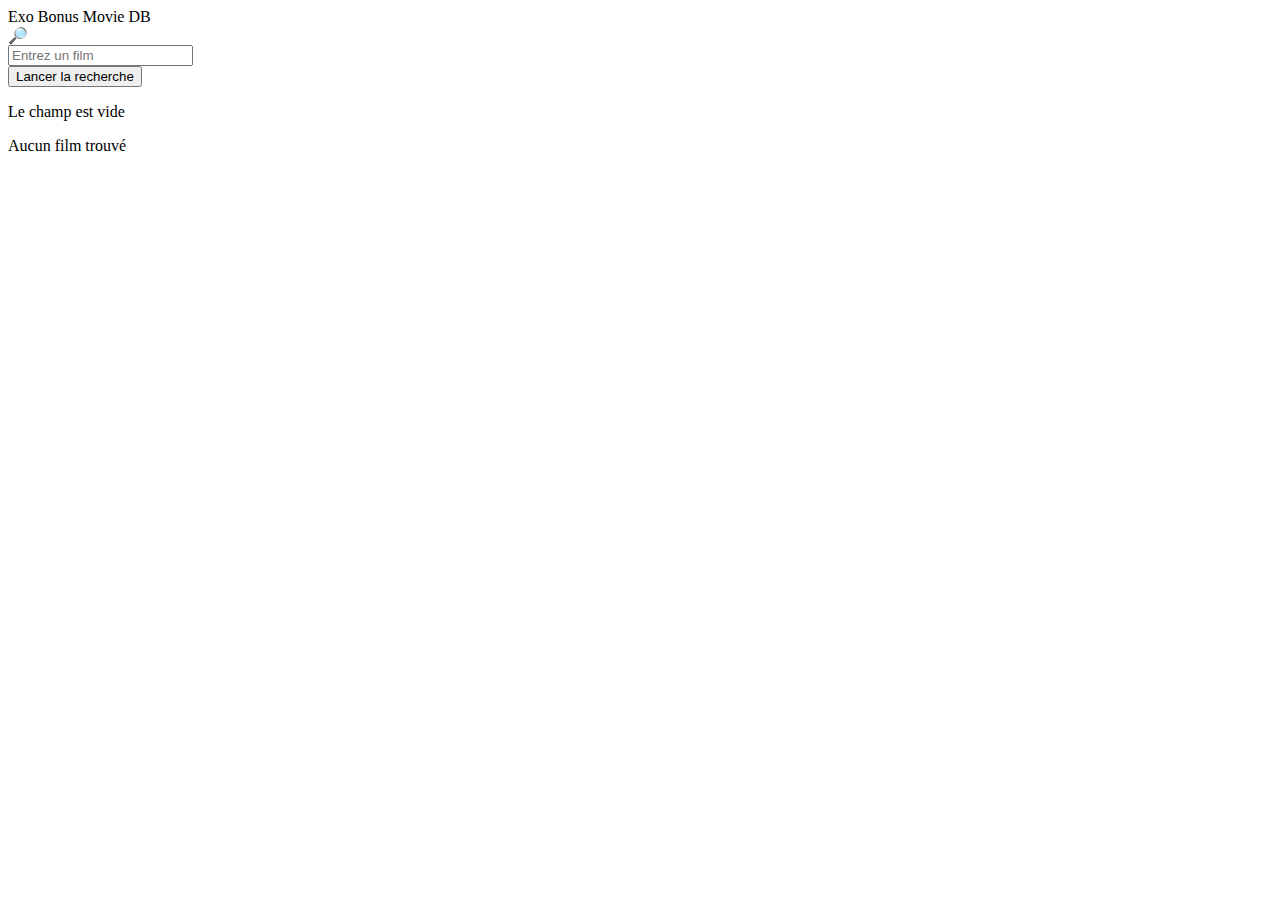
==== index.html @ 5e142048 "add search and film" ====
<!DOCTYPE html>
<html>
  <head>
    <title>Exercice</title>
    <link
      href="https://cdn.jsdelivr.net/npm/bootstrap@5.0.0/dist/css/bootstrap.min.css"
      rel="stylesheet"
      integrity="sha384-wEmeIV1mKuiNpC+IOBjI7aAzPcEZeedi5yW5f2yOq55WWLwNGmvvx4Um1vskeMj0"
      crossorigin="anonymous"
    />
    <link rel="stylesheet" href="css/main.css" />
  </head>
  <body>
    <nav class="navbar navbar-dark bg-dark">
      <a class="navbar-brand ms-4">Exo Bonus Movie DB</a>
    </nav>
    <div class="container">
      <!-- SEARCH FORM -->
      <div id="search-form" class="row mt-4 col-6 offset-3">
        <form>
          <div class="form-group">
            <div class="input-group">
              <div class="input-group-text">🔎</div>
              <input
                type="text"
                class="form-control"
                id="search-input"
                placeholder="Entrez un film"
              />
            </div>

            <input
              class="btn btn-primary mt-2"
              type="button"
              id="search-button"
              value="Lancer la recherche"
            />
          </div>
        </form>
      </div>
      <!-- SEARCH MESSAGES IN CASE OF ERROR -->
      <div class="row mt-4 col-6 offset-3">
        <p class="error input-empty d-none">Le champ est vide</p>
        <p class="error film-not-found d-none">Aucun film trouvé</p>
      </div>
      <!-- RESULT PAGINATION -->
      <div class="row mt-4 col-8 offset-2" id="pagination"></div>
      <!-- SEARCH RESULTS IN CASE OF ERROR -->
      <div class="row mt-4 col-8 offset-2">
        <!-- RESULTS COUNT -->
        <div class="results-count"></div>

        <!-- RESULTS LIST -->
        <div class="results-list">
          <!-- c'est ici que vont s'afficher les films -->
        </div>
      </div>
    </div>
    <script
      src="https://cdn.jsdelivr.net/npm/bootstrap@5.0.0/dist/js/bootstrap.bundle.min.js"
      integrity="sha384-p34f1UUtsS3wqzfto5wAAmdvj+osOnFyQFpp4Ua3gs/ZVWx6oOypYoCJhGGScy+8"
      crossorigin="anonymous"
    ></script>
    <script
      src="https://code.jquery.com/jquery-3.6.0.min.js"
      integrity="sha256-/xUj+3OJU5yExlq6GSYGSHk7tPXikynS7ogEvDej/m4="
      crossorigin="anonymous"
    ></script>
    <script src="js/search.js"></script>
  </body>
</html>
---- css/main.css ----
.img-poster {
  width: 150px;
}
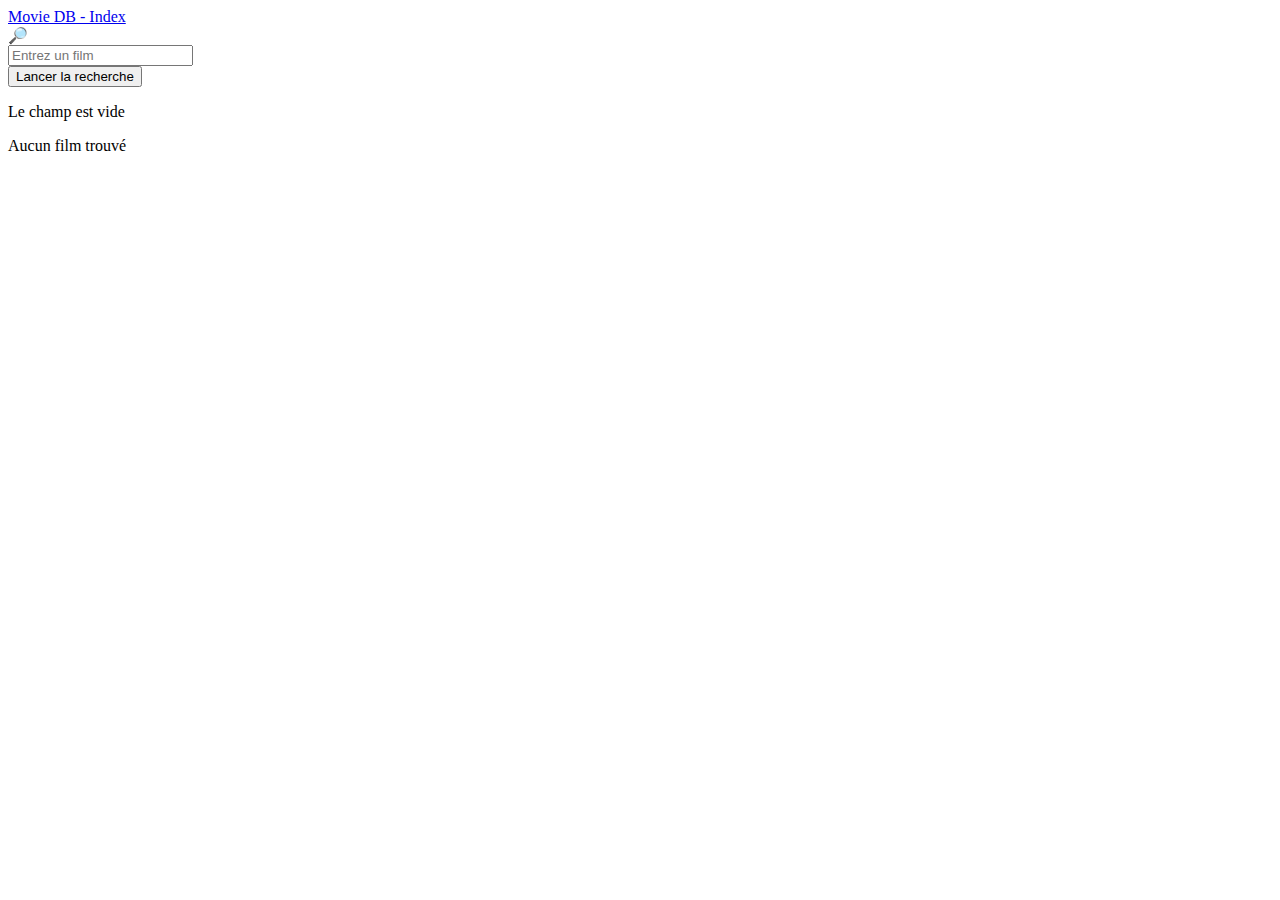
==== commit ae4b03dc: "add index" ====
--- a/index.html
+++ b/index.html
@@ -12,7 +12,7 @@
   </head>
   <body>
     <nav class="navbar navbar-dark bg-dark">
-      <a class="navbar-brand ms-4">Exo Bonus Movie DB</a>
+      <a class="navbar-brand ms-4" href="index.html">Movie DB - Index</a>
     </nav>
     <div class="container">
       <!-- SEARCH FORM -->
@@ -43,18 +43,6 @@
         <p class="error input-empty d-none">Le champ est vide</p>
         <p class="error film-not-found d-none">Aucun film trouvé</p>
       </div>
-      <!-- RESULT PAGINATION -->
-      <div class="row mt-4 col-8 offset-2" id="pagination"></div>
-      <!-- SEARCH RESULTS IN CASE OF ERROR -->
-      <div class="row mt-4 col-8 offset-2">
-        <!-- RESULTS COUNT -->
-        <div class="results-count"></div>
-
-        <!-- RESULTS LIST -->
-        <div class="results-list">
-          <!-- c'est ici que vont s'afficher les films -->
-        </div>
-      </div>
     </div>
     <script
       src="https://cdn.jsdelivr.net/npm/bootstrap@5.0.0/dist/js/bootstrap.bundle.min.js"
@@ -66,6 +54,7 @@
       integrity="sha256-/xUj+3OJU5yExlq6GSYGSHk7tPXikynS7ogEvDej/m4="
       crossorigin="anonymous"
     ></script>
-    <script src="js/search.js"></script>
+    <script src="js/constant.js"></script>
+    <script src="js/index.js"></script>
   </body>
 </html>